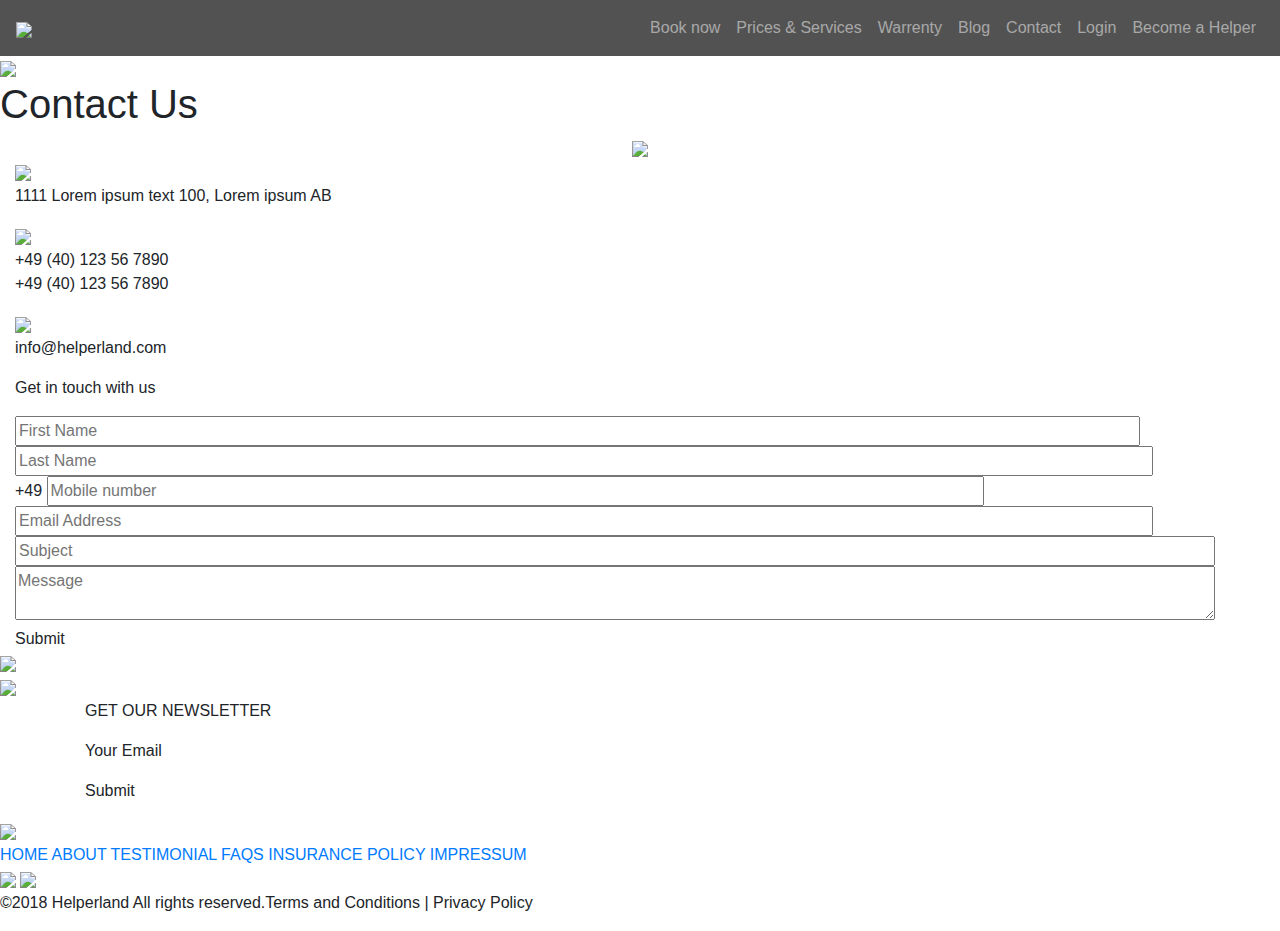
==== contact.html @ 652959f0 "Create contact.html" ====
<!DOCTYPE html>
<html lang="en">

<head>
    <title>Contact</title>
    <meta charset="utf-8">
    <meta name="viewport" content="width=device-width, initial-scale=1">
    <!-- <link rel="stylesheet" href="https://maxcdn.bootstrapcdn.com/bootstrap/3.4.1/css/bootstrap.min.css">
    <script src="https://ajax.googleapis.com/ajax/libs/jquery/3.5.1/jquery.min.js"></script>
    <script src="https://maxcdn.bootstrapcdn.com/bootstrap/3.4.1/js/bootstrap.min.js"></script> -->


    <!-- IMPORT BOOTSTRAP STYLES -->
    <link rel="stylesheet" href="https://stackpath.bootstrapcdn.com/bootstrap/4.4.1/css/bootstrap.min.css"
        integrity="sha384-Vkoo8x4CGsO3+Hhxv8T/Q5PaXtkKtu6ug5TOeNV6gBiFeWPGFN9MuhOf23Q9Ifjh" crossorigin="anonymous">


    <!-- IMPORT BOOTSTRAP SCRIPTS-->
    <script src="https://code.jquery.com/jquery-3.4.1.slim.min.js"
        integrity="sha384-J6qa4849blE2+poT4WnyKhv5vZF5SrPo0iEjwBvKU7imGFAV0wwj1yYfoRSJoZ+n" crossorigin="anonymous">
    </script>
    <script src="https://cdn.jsdelivr.net/npm/popper.js@1.16.0/dist/umd/popper.min.js"
        integrity="sha384-Q6E9RHvbIyZFJoft+2mJbHaEWldlvI9IOYy5n3zV9zzTtmI3UksdQRVvoxMfooAo" crossorigin="anonymous">
    </script>
    <script src="https://stackpath.bootstrapcdn.com/bootstrap/4.4.1/js/bootstrap.min.js"
        integrity="sha384-wfSDF2E50Y2D1uUdj0O3uMBJnjuUD4Ih7YwaYd1iqfktj0Uod8GCExl3Og8ifwB6" crossorigin="anonymous">
    </script>

    <link rel="stylesheet" href="css/style.css" type="text/css">

</head>

<body>

    <nav class="navbar navbar-expand-lg navbar-dark" style="background-color: #525252;">
        <a class="navbar-brand" href="#"><img src="assets/white-logo-transparent-background-copy-4.png"></a>
        <button class="navbar-toggler" type="button" data-toggle="collapse" data-target="#navbarNav"
            aria-controls="navbarNav" aria-expanded="false" aria-label="Toggle navigation">
            <span class="navbar-toggler-icon"></span>
        </button>
        <div class="collapse navbar-collapse" id="navbarNav">
            <ul class="nav navbar-nav ml-auto">
                <li class="nav-item">
                    <a class="nav-link navbar-border nav-item_faq" href="#">Book now</a>
                </li>
                <li class="nav-item">
                    <a class="nav-link navbar_item" href="#">Prices & Services</a>
                </li>
                <li class="nav-item">
                    <a class="nav-link navbar_item" href="#">Warrenty</a>
                </li>
                <li class="nav-item">
                    <a class="nav-link navbar_item" href="#">Blog</a>
                </li>
                <li class="nav-item">
                    <a class="nav-link navbar_item" href="#">Contact</a>
                </li>
                <li class="nav-item">
                    <a class="nav-link navbar-border nav-item_faq" href="#">Login</a>
                </li>
                <li class="nav-item">
                    <a class="nav-link navbar-border nav-item_faq" href="#">Become a Helper</a>
                </li>
            </ul>
        </div>
    </nav>

    <div>
        <img src="assets/group-21_2.png" class="faq_img" style="width:100%">
        <h1 class="faq_title">Contact Us</h1>

        <div style="text-align: center;">
            <div class="Rectangle-5-copy-5"></div>
            <img src="assets/separator.png" class="separator_img">
            <div class="Rectangle-5-copy-6"></div>
        </div>
    </div>

    <div class="container-fluid">
        <div class="flex-container" style="justify-content: center; align-items: center;">
            <div>
                <img src="assets/forma-1_2.png" class="forma-1_2">

                <p class="-Lorem-ipsum-text-100-Lorem-ipsum-AB">
                    1111 Lorem ipsum text 100, Lorem ipsum AB
                </p>
            </div>
            <div>
                <img src="assets/phone-call.png" class="forma-1_2">

                <p class="-Lorem-ipsum-text-100-Lorem-ipsum-AB">
                    +49 (40) 123 56 7890<br>+49 (40) 123 56 7890
                </p>
            </div>
            <div>
                <img src="assets/vector-smart-object.png" class="forma-1_2">

                <p class="-Lorem-ipsum-text-100-Lorem-ipsum-AB">
                    info@helperland.com
                </p>
            </div>
        </div>
    </div>

    <section>
        <div class="container-fluid">
            <p class="Get-in-touch-with-us">
                Get in touch with us
            </p>

            
            <div class="flex-container" style="justify-content: center; align-items: center;">
                <form action="#">
                    <div class="user-details" style="width: 100%;">

                        <div class="flex-container">
                            <div class="Rounded-Rectangle-2">
                                <input type="text" placeholder="First Name" required style="width: 90%;">
                            </div>
                            <div class="Rounded-Rectangle-2">
                                <input type="text" placeholder="Last Name" required style="width: 91%;">
                            </div>
                        </div>

                        <div class="flex-container">
                            <div class="Rounded-Rectangle-2">
                                <span class="details">+49</span>
                                <!-- <label for="mobile_number" class="border">+49</label> -->
                                <input type="number" name="mobile_number" placeholder="Mobile number" required style="width: 75%;">
                            </div>
                            <div class="Rounded-Rectangle-2">
                                <input type="email" placeholder="Email Address" required style="width: 91%;">
                            </div>
                        </div>


                        <div class="input_box_1">
                            <input type="text" placeholder="Subject" required style="width: 96%;">
                        </div>

                        <div class="Rounded-Rectangle-2-copy-11">
                            <!-- <input type="text" placeholder="Message"> -->
                            <textarea placeholder="Message" style="width: 96%; height: inherit;"></textarea>
                        </div>

                        <!-- <div class="button">
                            <input type="submit" value="Submit">
                        </div> -->

                        <div class="Rounded-Rectangle-2-copy-6">
                            <span class="Submit">
                                Submit
                            </span>
                            
                        </div>

                    </div>
                </form>
            </div>


        </div>

    </section>


    <div style="position: relative;">
        <img src="assets/map.png" class="map">
        <div class="pin_position">
            <img src="assets/pin.png" class="pin">
        </div>
    </div>

    <div class="container">
        <p class="GET-OUR-NEWSLETTER_faq">
            GET OUR NEWSLETTER
        </p>

        <div class="flex-container">
            <div style="flex-grow: 10"></div>
            <div style="flex-grow: 1">
                <div class="Rounded-Rectangle-649_faq" class="border_faq">
                    <p class="Your-Email_faq">
                        Your Email
                    </p>
                </div>
            </div>
            <div style="flex-grow: 1">
                <div class="Rounded-Rectangle-649-copy_faq">
                    <p class="Submit_faq">
                        Submit
                    </p>
                </div>
            </div>
            <div style="flex-grow: 10"></div>

        </div>

    </div>


    <footer class="footer_section_faq">
        <div class="flex-container">
            <div style="flex-grow: 1">
                <div class="white_logo_transparent_background-copy-4">
                    <img src="assets/white-logo-transparent-background-copy-4.png">
                </div>
            </div>
            <div style="flex-grow: 4">
                <div class="footer_navbar_faq">
                    <a href="#">
                        HOME
                    </a>
                    <a href="#">
                        ABOUT
                    </a>
                    <a href="#">
                        TESTIMONIAL
                    </a>
                    <a href="#">
                        FAQS
                    </a>
                    <a href="#">
                        INSURANCE POLICY
                    </a>
                    <a href="#">
                        IMPRESSUM
                    </a>
                </div>
            </div>
            <div style="flex-grow: 1">
                <div class="Forma-1_faq">
                    <img src="assets/Facebook.png" class="social_media">
                    <img src="assets/insta-1.png" class="social_media">
                </div>
            </div>
        </div>

        <div style="width: 100%; padding: 0px 100px;">
            <div class="Rectangle-12-copy-2"></div>
        </div>

        <div>
            <p class="-Helperland-All-rights-reserved-Terms-and-Conditions">
                ©2018 Helperland All rights reserved.Terms and Conditions | Privacy Policy
            </p>
        </div>

    </footer>




</body>

</html>
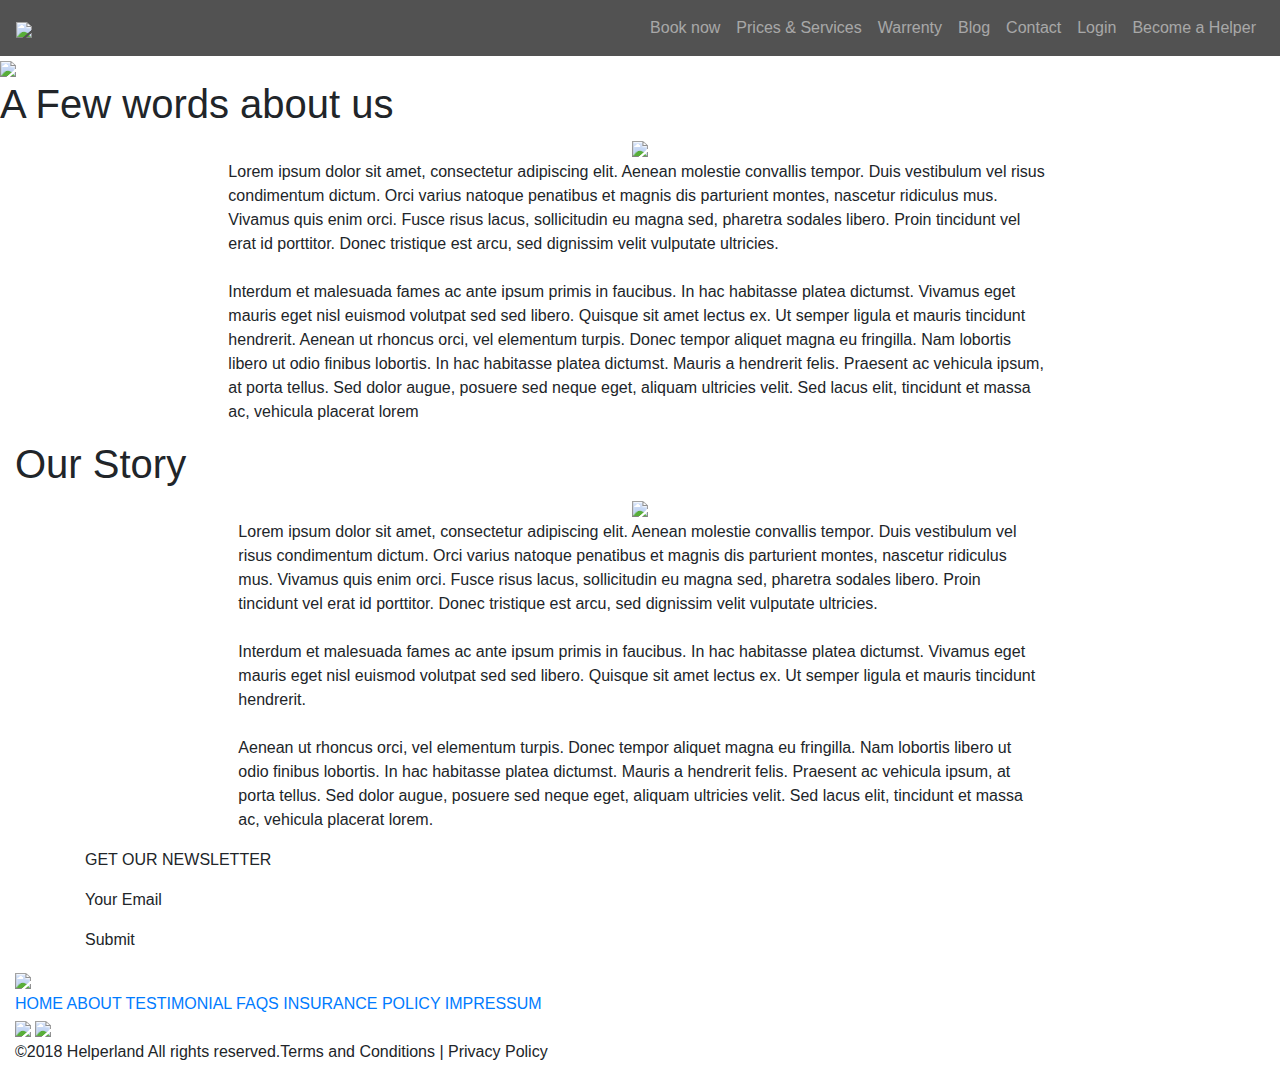
==== commit c627213c: "Rename homepage/About.html to contact.html" ====
--- a/contact.html
+++ b/contact.html
@@ -2,7 +2,7 @@
 <html lang="en">
 
 <head>
-    <title>Contact</title>
+    <title>About</title>
     <meta charset="utf-8">
     <meta name="viewport" content="width=device-width, initial-scale=1">
     <!-- <link rel="stylesheet" href="https://maxcdn.bootstrapcdn.com/bootstrap/3.4.1/css/bootstrap.min.css">
@@ -26,7 +26,7 @@
         integrity="sha384-wfSDF2E50Y2D1uUdj0O3uMBJnjuUD4Ih7YwaYd1iqfktj0Uod8GCExl3Og8ifwB6" crossorigin="anonymous">
     </script>
 
-    <link rel="stylesheet" href="css/style.css" type="text/css">
+    <link rel="stylesheet" href="style.css" type="text/css">
 
 </head>
 
@@ -66,189 +66,163 @@
     </nav>
 
     <div>
-        <img src="assets/group-21_2.png" class="faq_img" style="width:100%">
-        <h1 class="faq_title">Contact Us</h1>
+        <img src="assets/group-20.png" class="faq_img" style="width:100%">
+        <h1 class="faq_title">A Few words about us</h1>
+    </div>
+
+    <div style="text-align: center;">
+        <div class="Rectangle-5-copy-5"></div>
+        <img src="assets/separator.png" class="separator_img">
+        <div class="Rectangle-5-copy-6"></div>
+    </div>
+
+    <div class="container-fluid">
+
+        <div class="row">
+            <div class="col-2"></div>
+            <div class="col-8">
+                <p class="Lorem-ipsum-dolor-sit-amet-consectetur-adipiscing-elit-Aenea">
+                    Lorem ipsum dolor sit amet, consectetur adipiscing elit. Aenean molestie convallis tempor. Duis
+                    vestibulum
+                    vel risus condimentum dictum. Orci varius natoque penatibus et magnis dis parturient montes,
+                    nascetur
+                    ridiculus mus. Vivamus quis enim orci. Fusce risus lacus, sollicitudin eu magna sed, pharetra
+                    sodales
+                    libero. Proin tincidunt vel erat id porttitor. Donec tristique est arcu, sed dignissim velit
+                    vulputate
+                    ultricies.<br><br>
+
+                    Interdum et malesuada fames ac ante ipsum primis in faucibus. In hac habitasse platea dictumst.
+                    Vivamus eget
+                    mauris eget nisl euismod volutpat sed sed libero. Quisque sit amet lectus ex. Ut semper ligula et
+                    mauris
+                    tincidunt hendrerit. Aenean ut rhoncus orci, vel elementum turpis. Donec tempor aliquet magna eu
+                    fringilla.
+                    Nam lobortis libero ut odio finibus lobortis. In hac habitasse platea dictumst. Mauris a hendrerit
+                    felis.
+                    Praesent ac vehicula ipsum, at porta tellus. Sed dolor augue, posuere sed neque eget, aliquam
+                    ultricies
+                    velit. Sed lacus elit, tincidunt et massa ac, vehicula placerat lorem
+                </p>
+            </div>
+            <div class="col-2"></div>
+        </div>
+
+
+        <div>
+            <h1 class="faq_title">Our Story</h1>
+        </div>
 
         <div style="text-align: center;">
             <div class="Rectangle-5-copy-5"></div>
             <img src="assets/separator.png" class="separator_img">
             <div class="Rectangle-5-copy-6"></div>
         </div>
-    </div>
-
-    <div class="container-fluid">
-        <div class="flex-container" style="justify-content: center; align-items: center;">
+
+        <div class="container-fluid">
+
+            <div class="row">
+                <div class="col-2"></div>
+                <div class="col-8">
+                    <p class="Lorem-ipsum-dolor-sit-amet-consectetur-adipiscing-elit-Aenea">
+                        Lorem ipsum dolor sit amet, consectetur adipiscing elit. Aenean molestie convallis tempor. Duis
+                        vestibulum vel risus condimentum dictum. Orci varius natoque penatibus et magnis dis parturient
+                        montes, nascetur ridiculus mus. Vivamus quis enim orci. Fusce risus lacus, sollicitudin eu magna
+                        sed, pharetra sodales libero. Proin tincidunt vel erat id porttitor. Donec tristique est arcu,
+                        sed dignissim velit vulputate ultricies.<br><br>
+
+                        Interdum et malesuada fames ac ante ipsum primis in faucibus. In hac habitasse platea dictumst.
+                        Vivamus eget mauris eget nisl euismod volutpat sed sed libero. Quisque sit amet lectus ex. Ut
+                        semper ligula et mauris tincidunt hendrerit.<br><br>
+
+                        Aenean ut rhoncus orci, vel elementum turpis. Donec tempor aliquet magna eu fringilla. Nam
+                        lobortis libero ut odio finibus lobortis. In hac habitasse platea dictumst. Mauris a hendrerit
+                        felis. Praesent ac vehicula ipsum, at porta tellus. Sed dolor augue, posuere sed neque eget,
+                        aliquam ultricies velit. Sed lacus elit, tincidunt et massa ac, vehicula placerat lorem.
+                    </p>
+                </div>
+                <div class="col-2"></div>
+            </div>
+
+        </div>
+
+        <div class="container">
+            <p class="GET-OUR-NEWSLETTER_faq">
+                GET OUR NEWSLETTER
+            </p>
+    
+            <div class="flex-container">
+                <div style="flex-grow: 10"></div>
+                <div style="flex-grow: 1">
+                    <div class="Rounded-Rectangle-649_faq" class="border_faq">
+                        <p class="Your-Email_faq">
+                            Your Email
+                        </p>
+                    </div>
+                </div>
+                <div style="flex-grow: 1">
+                    <div class="Rounded-Rectangle-649-copy_faq">
+                        <p class="Submit_faq">
+                            Submit
+                        </p>
+                    </div>
+                </div>
+                <div style="flex-grow: 10"></div>
+    
+            </div>
+    
+        </div>
+    
+    
+        <footer class="footer_section_faq">
+            <div class="flex-container">
+                <div style="flex-grow: 1">
+                    <div class="white_logo_transparent_background-copy-4">
+                        <img src="assets/white-logo-transparent-background-copy-4.png">
+                    </div>
+                </div>
+                <div style="flex-grow: 4">
+                    <div class="footer_navbar_faq">
+                        <a href="#">
+                            HOME
+                        </a>
+                        <a href="#">
+                            ABOUT
+                        </a>
+                        <a href="#">
+                            TESTIMONIAL
+                        </a>
+                        <a href="#">
+                            FAQS
+                        </a>
+                        <a href="#">
+                            INSURANCE POLICY
+                        </a>
+                        <a href="#">
+                            IMPRESSUM
+                        </a>
+                    </div>
+                </div>
+                <div style="flex-grow: 1">
+                    <div class="Forma-1_faq">
+                        <img src="assets/Facebook.png" class="social_media">
+                        <img src="assets/insta-1.png" class="social_media">
+                    </div>
+                </div>
+            </div>
+    
+            <div style="width: 100%; padding: 0px 100px;">
+                <div class="Rectangle-12-copy-2" ></div>
+            </div>
+            
             <div>
-                <img src="assets/forma-1_2.png" class="forma-1_2">
-
-                <p class="-Lorem-ipsum-text-100-Lorem-ipsum-AB">
-                    1111 Lorem ipsum text 100, Lorem ipsum AB
+                <p class="-Helperland-All-rights-reserved-Terms-and-Conditions">
+                    ©2018 Helperland All rights reserved.Terms and Conditions | Privacy Policy
                 </p>
             </div>
-            <div>
-                <img src="assets/phone-call.png" class="forma-1_2">
-
-                <p class="-Lorem-ipsum-text-100-Lorem-ipsum-AB">
-                    +49 (40) 123 56 7890<br>+49 (40) 123 56 7890
-                </p>
-            </div>
-            <div>
-                <img src="assets/vector-smart-object.png" class="forma-1_2">
-
-                <p class="-Lorem-ipsum-text-100-Lorem-ipsum-AB">
-                    info@helperland.com
-                </p>
-            </div>
-        </div>
-    </div>
-
-    <section>
-        <div class="container-fluid">
-            <p class="Get-in-touch-with-us">
-                Get in touch with us
-            </p>
-
             
-            <div class="flex-container" style="justify-content: center; align-items: center;">
-                <form action="#">
-                    <div class="user-details" style="width: 100%;">
-
-                        <div class="flex-container">
-                            <div class="Rounded-Rectangle-2">
-                                <input type="text" placeholder="First Name" required style="width: 90%;">
-                            </div>
-                            <div class="Rounded-Rectangle-2">
-                                <input type="text" placeholder="Last Name" required style="width: 91%;">
-                            </div>
-                        </div>
-
-                        <div class="flex-container">
-                            <div class="Rounded-Rectangle-2">
-                                <span class="details">+49</span>
-                                <!-- <label for="mobile_number" class="border">+49</label> -->
-                                <input type="number" name="mobile_number" placeholder="Mobile number" required style="width: 75%;">
-                            </div>
-                            <div class="Rounded-Rectangle-2">
-                                <input type="email" placeholder="Email Address" required style="width: 91%;">
-                            </div>
-                        </div>
-
-
-                        <div class="input_box_1">
-                            <input type="text" placeholder="Subject" required style="width: 96%;">
-                        </div>
-
-                        <div class="Rounded-Rectangle-2-copy-11">
-                            <!-- <input type="text" placeholder="Message"> -->
-                            <textarea placeholder="Message" style="width: 96%; height: inherit;"></textarea>
-                        </div>
-
-                        <!-- <div class="button">
-                            <input type="submit" value="Submit">
-                        </div> -->
-
-                        <div class="Rounded-Rectangle-2-copy-6">
-                            <span class="Submit">
-                                Submit
-                            </span>
-                            
-                        </div>
-
-                    </div>
-                </form>
-            </div>
-
-
-        </div>
-
-    </section>
-
-
-    <div style="position: relative;">
-        <img src="assets/map.png" class="map">
-        <div class="pin_position">
-            <img src="assets/pin.png" class="pin">
-        </div>
-    </div>
-
-    <div class="container">
-        <p class="GET-OUR-NEWSLETTER_faq">
-            GET OUR NEWSLETTER
-        </p>
-
-        <div class="flex-container">
-            <div style="flex-grow: 10"></div>
-            <div style="flex-grow: 1">
-                <div class="Rounded-Rectangle-649_faq" class="border_faq">
-                    <p class="Your-Email_faq">
-                        Your Email
-                    </p>
-                </div>
-            </div>
-            <div style="flex-grow: 1">
-                <div class="Rounded-Rectangle-649-copy_faq">
-                    <p class="Submit_faq">
-                        Submit
-                    </p>
-                </div>
-            </div>
-            <div style="flex-grow: 10"></div>
-
-        </div>
-
-    </div>
-
-
-    <footer class="footer_section_faq">
-        <div class="flex-container">
-            <div style="flex-grow: 1">
-                <div class="white_logo_transparent_background-copy-4">
-                    <img src="assets/white-logo-transparent-background-copy-4.png">
-                </div>
-            </div>
-            <div style="flex-grow: 4">
-                <div class="footer_navbar_faq">
-                    <a href="#">
-                        HOME
-                    </a>
-                    <a href="#">
-                        ABOUT
-                    </a>
-                    <a href="#">
-                        TESTIMONIAL
-                    </a>
-                    <a href="#">
-                        FAQS
-                    </a>
-                    <a href="#">
-                        INSURANCE POLICY
-                    </a>
-                    <a href="#">
-                        IMPRESSUM
-                    </a>
-                </div>
-            </div>
-            <div style="flex-grow: 1">
-                <div class="Forma-1_faq">
-                    <img src="assets/Facebook.png" class="social_media">
-                    <img src="assets/insta-1.png" class="social_media">
-                </div>
-            </div>
-        </div>
-
-        <div style="width: 100%; padding: 0px 100px;">
-            <div class="Rectangle-12-copy-2"></div>
-        </div>
-
-        <div>
-            <p class="-Helperland-All-rights-reserved-Terms-and-Conditions">
-                ©2018 Helperland All rights reserved.Terms and Conditions | Privacy Policy
-            </p>
-        </div>
-
-    </footer>
-
-
+        </footer>
+    
 
 
 </body>
